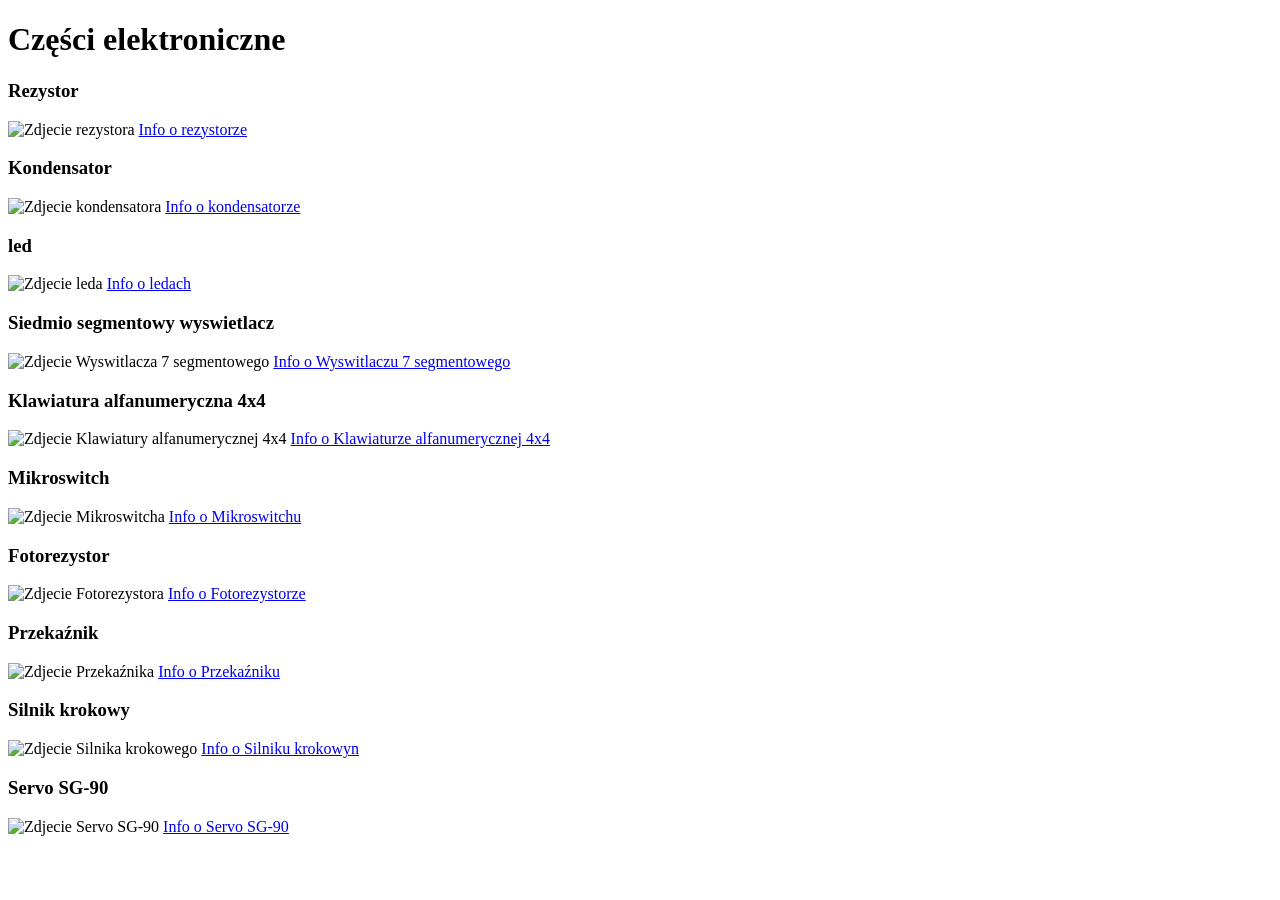
==== index.html @ 610459df "Add information sections for various components" ====
<!DOCTYPE html>
<html>
  <head>
    <link rel="stylesheet" href="style.css">
    <title>Witam na stronie elektronika jakuba</title>
  </head>
  <body>
    <h1>Części elektroniczne </h1>
    <h3>Rezystor</h3>
    <img src="zdjecia/rezystorfoto.png" alt="Zdjecie rezystora" class="foto">
    <a href="infczesc/inforezyst.txt" target="_blank">Info o rezystorze</a>
    <h3>Kondensator</h3>
    <img src="zdjecia/kondensator.png" alt="Zdjecie kondensatora" class="foto">
    <a href="infczesc/infokond.txt" target="_blank">Info o kondensatorze</a>
    <h3>led</h3>
    <img src="zdjecia/led.png" alt="Zdjecie leda" class="foto">
    <a href="infczesc/infoledt.txt" target="_blank">Info o ledach</a>
    <h3>Siedmio segmentowy wyswietlacz</h3>
    <img src="zdjecia/7segment.png" alt="Zdjecie Wyswitlacza 7 segmentowego" class="foto">
    <a href="infczesc/info7seg.txt" target="_blank">Info o Wyswitlaczu 7 segmentowego</a>
    <h3>Klawiatura alfanumeryczna 4x4</h3>
    <img src="zdjecia/4x4klaw.png" alt="Zdjecie Klawiatury alfanumerycznej 4x4" class="foto">
    <a href="infczesc/info4x4.txt" target="_blank">Info o Klawiaturze alfanumerycznej 4x4</a>
    <h3>Mikroswitch</h3>
    <img src="zdjecia/swtch.png" alt="Zdjecie Mikroswitcha" class="foto">
    <a href="infczesc/infoswtch.txt" target="_blank">Info o Mikroswitchu</a>
        <h3>Fotorezystor</h3>
    <img src="zdjecia/fotorez.png" alt="Zdjecie Fotorezystora" class="foto">
    <a href="infczesc/infofrez.txt" target="_blank">Info o Fotorezystorze</a>
    <h3>Przekaźnik</h3>
    <img src="zdjecia/relay.png" alt="Zdjecie Przekaźnika" class="foto">
    <a href="infczesc/inforelay.txt" target="_blank">Info o Przekaźniku</a>
    <h3>Silnik krokowy</h3>
    <img src="zdjecia/step motor.png" alt="Zdjecie Silnika krokowego" class="foto">
    <a href="infczesc/infostep.txt" target="_blank">Info o Silniku krokowyn </a>
    <h3>Servo SG-90</h3>
    <img src="zdjecia/serwo90.png" alt="Zdjecie Servo SG-90" class="foto">
    <a href="infczesc/infoserwo.txt" target="_blank">Info o Servo SG-90</a>
  </body>
</html>
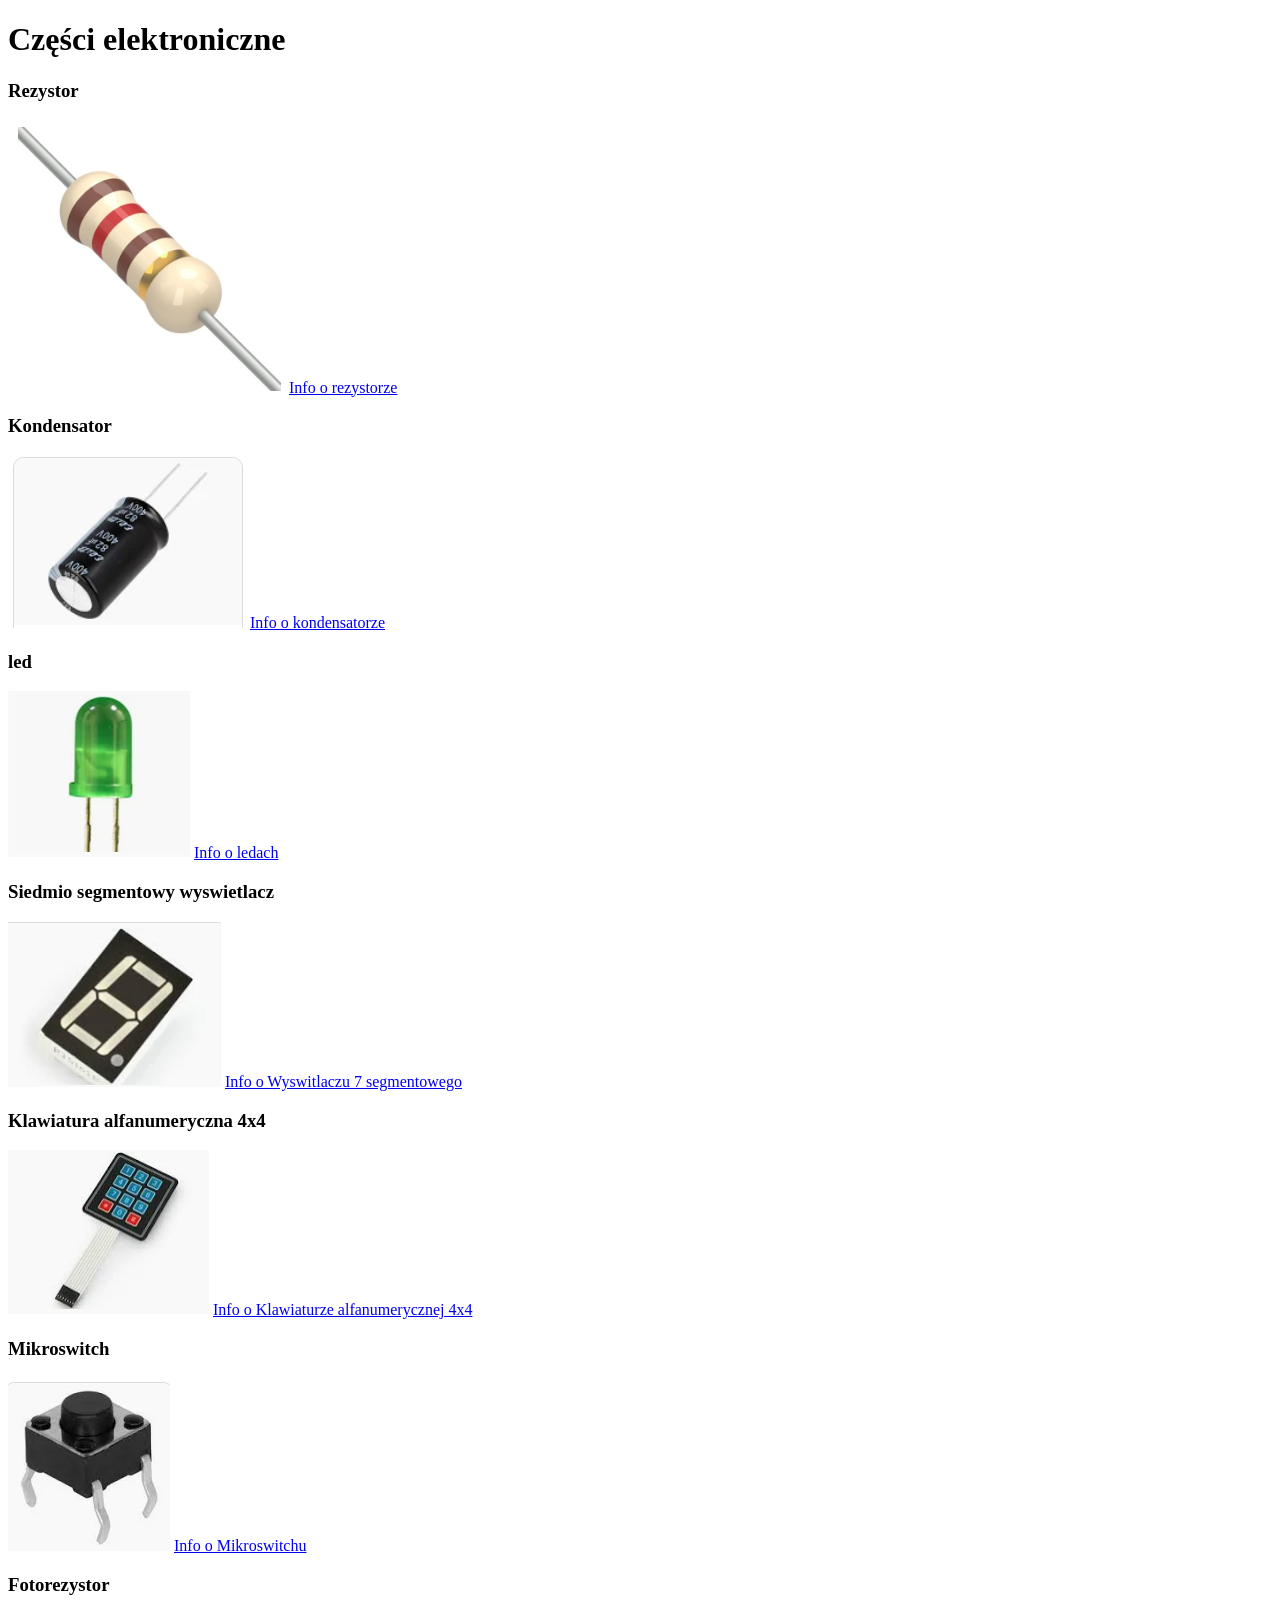
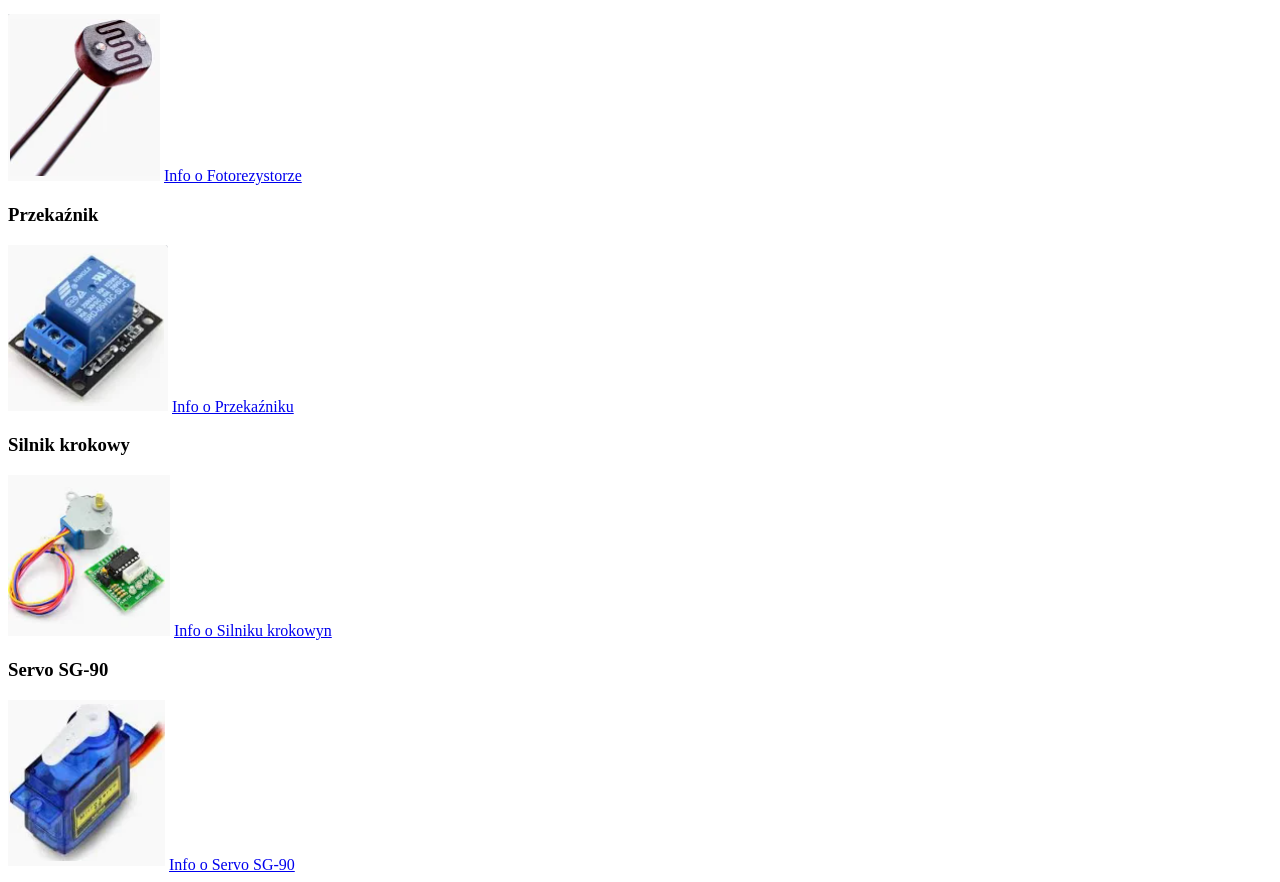
==== commit 633e28d2: "Merge branch 'hhubercio-netizen:main' into main" ====
--- a/index.html
+++ b/index.html
@@ -1,8 +1,8 @@
 <!DOCTYPE html>
-<html>
+<html>     
   <head>
     <link rel="stylesheet" href="style.css">
-    <title>Witam na stronie elektronika jakuba</title>
+    <title>elektronika kosmy</title>
   </head>
   <body>
     <h1>Części elektroniczne </h1>
@@ -24,7 +24,7 @@
     <h3>Mikroswitch</h3>
     <img src="zdjecia/swtch.png" alt="Zdjecie Mikroswitcha" class="foto">
     <a href="infczesc/infoswtch.txt" target="_blank">Info o Mikroswitchu</a>
-        <h3>Fotorezystor</h3>
+    <h3>Fotorezystor</h3>
     <img src="zdjecia/fotorez.png" alt="Zdjecie Fotorezystora" class="foto">
     <a href="infczesc/infofrez.txt" target="_blank">Info o Fotorezystorze</a>
     <h3>Przekaźnik</h3>
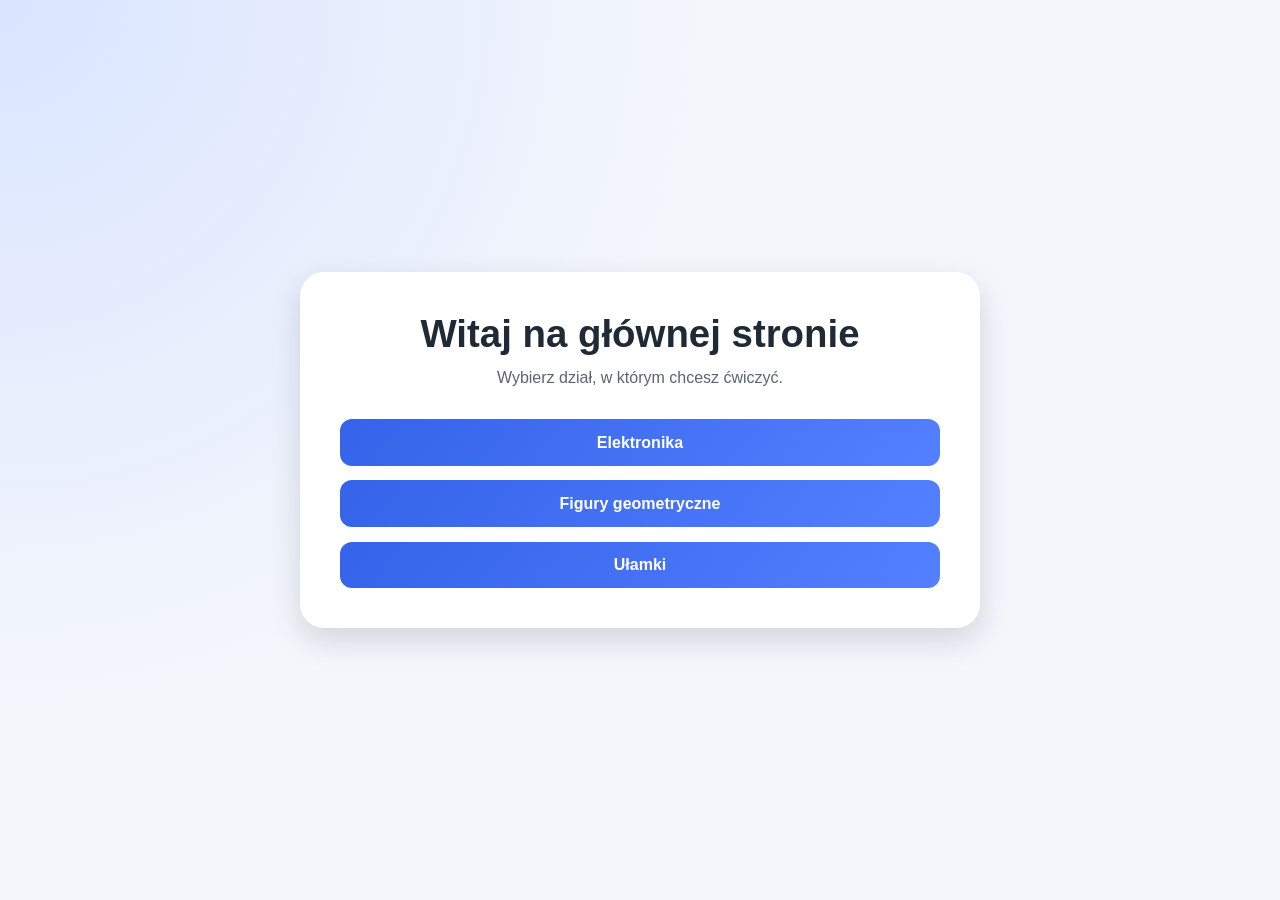
==== commit d99bb6e6: "Odśwież UI stron i dodaj kalkulator ułamków" ====
--- a/index.html
+++ b/index.html
@@ -1,40 +1,21 @@
 <!DOCTYPE html>
-<html>     
+<html lang="pl">
   <head>
-    <link rel="stylesheet" href="style.css">
-    <title>elektronika kosmy</title>
+    <meta charset="UTF-8" />
+    <meta name="viewport" content="width=device-width, initial-scale=1.0" />
+    <title>Główna strona</title>
+    <link rel="stylesheet" href="style.css" />
   </head>
   <body>
-    <h1>Części elektroniczne </h1>
-    <h3>Rezystor</h3>
-    <img src="zdjecia/rezystorfoto.png" alt="Zdjecie rezystora" class="foto">
-    <a href="infczesc/inforezyst.txt" target="_blank">Info o rezystorze</a>
-    <h3>Kondensator</h3>
-    <img src="zdjecia/kondensator.png" alt="Zdjecie kondensatora" class="foto">
-    <a href="infczesc/infokond.txt" target="_blank">Info o kondensatorze</a>
-    <h3>led</h3>
-    <img src="zdjecia/led.png" alt="Zdjecie leda" class="foto">
-    <a href="infczesc/infoledt.txt" target="_blank">Info o ledach</a>
-    <h3>Siedmio segmentowy wyswietlacz</h3>
-    <img src="zdjecia/7segment.png" alt="Zdjecie Wyswitlacza 7 segmentowego" class="foto">
-    <a href="infczesc/info7seg.txt" target="_blank">Info o Wyswitlaczu 7 segmentowego</a>
-    <h3>Klawiatura alfanumeryczna 4x4</h3>
-    <img src="zdjecia/4x4klaw.png" alt="Zdjecie Klawiatury alfanumerycznej 4x4" class="foto">
-    <a href="infczesc/info4x4.txt" target="_blank">Info o Klawiaturze alfanumerycznej 4x4</a>
-    <h3>Mikroswitch</h3>
-    <img src="zdjecia/swtch.png" alt="Zdjecie Mikroswitcha" class="foto">
-    <a href="infczesc/infoswtch.txt" target="_blank">Info o Mikroswitchu</a>
-    <h3>Fotorezystor</h3>
-    <img src="zdjecia/fotorez.png" alt="Zdjecie Fotorezystora" class="foto">
-    <a href="infczesc/infofrez.txt" target="_blank">Info o Fotorezystorze</a>
-    <h3>Przekaźnik</h3>
-    <img src="zdjecia/relay.png" alt="Zdjecie Przekaźnika" class="foto">
-    <a href="infczesc/inforelay.txt" target="_blank">Info o Przekaźniku</a>
-    <h3>Silnik krokowy</h3>
-    <img src="zdjecia/step motor.png" alt="Zdjecie Silnika krokowego" class="foto">
-    <a href="infczesc/infostep.txt" target="_blank">Info o Silniku krokowyn </a>
-    <h3>Servo SG-90</h3>
-    <img src="zdjecia/serwo90.png" alt="Zdjecie Servo SG-90" class="foto">
-    <a href="infczesc/infoserwo.txt" target="_blank">Info o Servo SG-90</a>
+    <main class="home">
+      <h1>Witaj na głównej stronie</h1>
+      <p class="subtitle">Wybierz dział, w którym chcesz ćwiczyć.</p>
+
+      <nav class="menu">
+        <a href="elektronika.html">Elektronika</a>
+        <a href="figury.html">Figury geometryczne</a>
+        <a href="ulamki.html">Ułamki</a>
+      </nav>
+    </main>
   </body>
 </html>
--- a/style.css
+++ b/style.css
@@ -0,0 +1,63 @@
+:root {
+  color-scheme: light;
+  --bg: #f3f6fb;
+  --card: #ffffff;
+  --text: #1f2a37;
+  --muted: #5b6472;
+  --accent: #3563e9;
+  --accent-dark: #264cbf;
+  --shadow: 0 12px 30px rgba(23, 31, 56, 0.15);
+}
+
+* {
+  box-sizing: border-box;
+}
+
+body {
+  margin: 0;
+  font-family: "Segoe UI", Tahoma, Geneva, Verdana, sans-serif;
+  color: var(--text);
+  background: radial-gradient(circle at top left, #d9e5ff 0%, var(--bg) 45%);
+  min-height: 100vh;
+  display: grid;
+  place-items: center;
+}
+
+.home {
+  width: min(92vw, 680px);
+  background: var(--card);
+  padding: 2.5rem;
+  border-radius: 24px;
+  box-shadow: var(--shadow);
+  text-align: center;
+}
+
+h1 {
+  margin: 0;
+  font-size: clamp(1.8rem, 3.5vw, 2.4rem);
+}
+
+.subtitle {
+  margin: 0.85rem 0 2rem;
+  color: var(--muted);
+}
+
+.menu {
+  display: grid;
+  gap: 0.9rem;
+}
+
+.menu a {
+  text-decoration: none;
+  color: #fff;
+  background: linear-gradient(130deg, var(--accent), #5380ff);
+  padding: 0.9rem 1rem;
+  border-radius: 12px;
+  font-weight: 600;
+  transition: transform 0.2s ease, background 0.2s ease;
+}
+
+.menu a:hover {
+  transform: translateY(-1px);
+  background: linear-gradient(130deg, var(--accent-dark), var(--accent));
+}
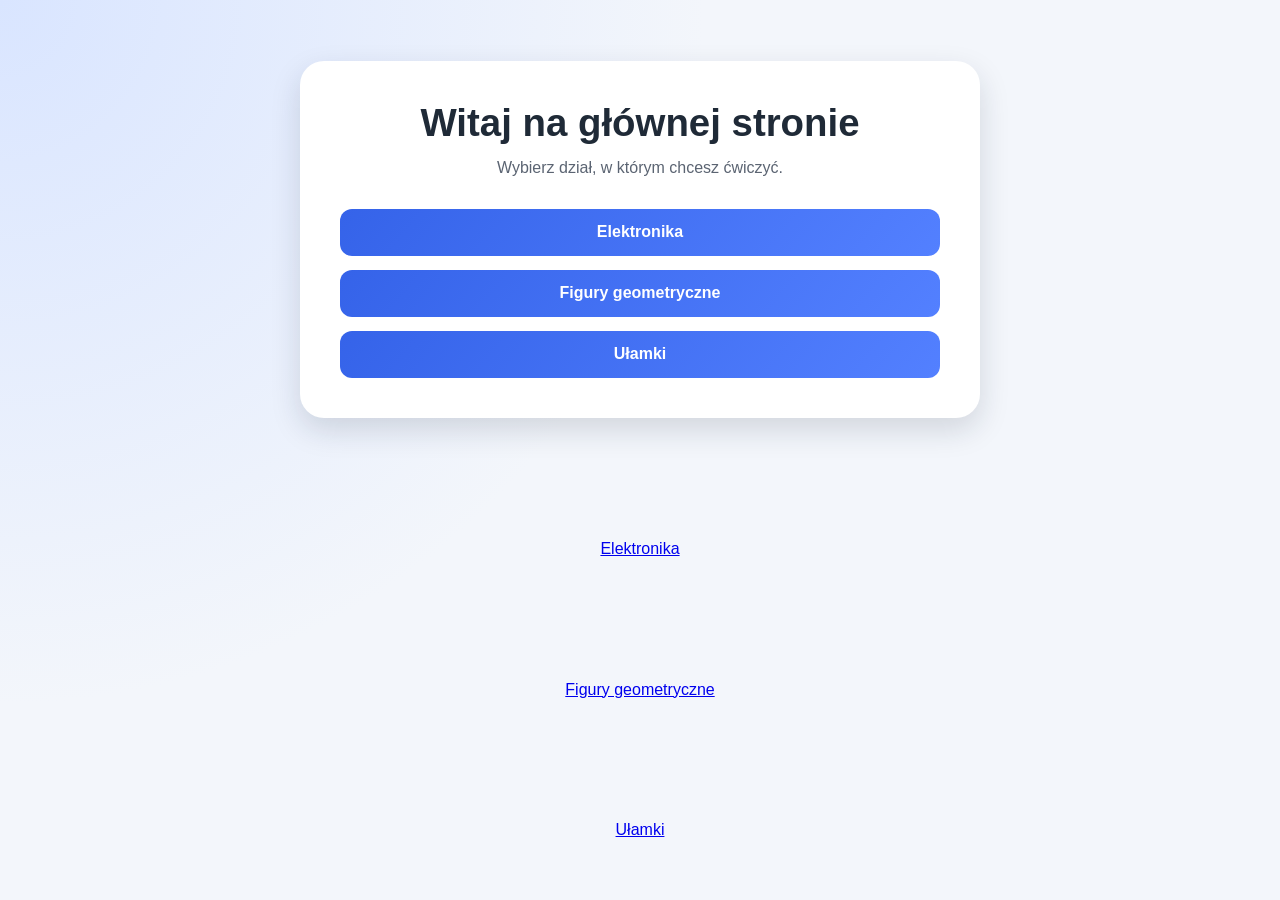
==== commit 6d96f59d: "Merge branch 'main' into codex/improve-index-html-aesthetics-and-add-fractions-page-92p4ci" ====
--- a/index.html
+++ b/index.html
@@ -5,6 +5,8 @@
     <meta name="viewport" content="width=device-width, initial-scale=1.0" />
     <title>Główna strona</title>
     <link rel="stylesheet" href="style.css" />
+    <script src="https://challenges.cloudflare.com/turnstile/v0/api.js" defer></script>
+    <script src="guard.js" defer></script>
   </head>
   <body>
     <main class="home">
@@ -12,6 +14,19 @@
       <p class="subtitle">Wybierz dział, w którym chcesz ćwiczyć.</p>
 
       <nav class="menu">
+        <a href="elektronika.html" data-protected-link="1">Elektronika</a>
+        <a href="figury.html" data-protected-link="1">Figury geometryczne</a>
+        <a href="ulamki.html" data-protected-link="1">Ułamki</a>
+      </nav>
+    </main>
+
+    <div id="captchaModal" class="captcha-modal" aria-hidden="true">
+      <div class="captcha-card">
+        <h2>Weryfikacja Cloudflare</h2>
+        <p id="captchaInfo">Potwierdź, że nie jesteś botem.</p>
+        <div id="turnstileWidget"></div>
+      </div>
+    </div>
         <a href="elektronika.html">Elektronika</a>
         <a href="figury.html">Figury geometryczne</a>
         <a href="ulamki.html">Ułamki</a>
--- a/style.css
+++ b/style.css
@@ -61,3 +61,35 @@
   transform: translateY(-1px);
   background: linear-gradient(130deg, var(--accent-dark), var(--accent));
 }
+
+.captcha-modal {
+  position: fixed;
+  inset: 0;
+  display: none;
+  align-items: center;
+  justify-content: center;
+  background: rgba(15, 21, 38, 0.65);
+  padding: 1rem;
+}
+
+.captcha-modal.open {
+  display: flex;
+}
+
+.captcha-card {
+  width: min(95vw, 420px);
+  background: #fff;
+  border-radius: 14px;
+  padding: 1.25rem;
+  box-shadow: 0 20px 45px rgba(0, 0, 0, 0.26);
+}
+
+.captcha-card h2 {
+  margin: 0 0 0.6rem;
+  font-size: 1.1rem;
+}
+
+.captcha-card p {
+  margin: 0 0 1rem;
+  color: var(--muted);
+}
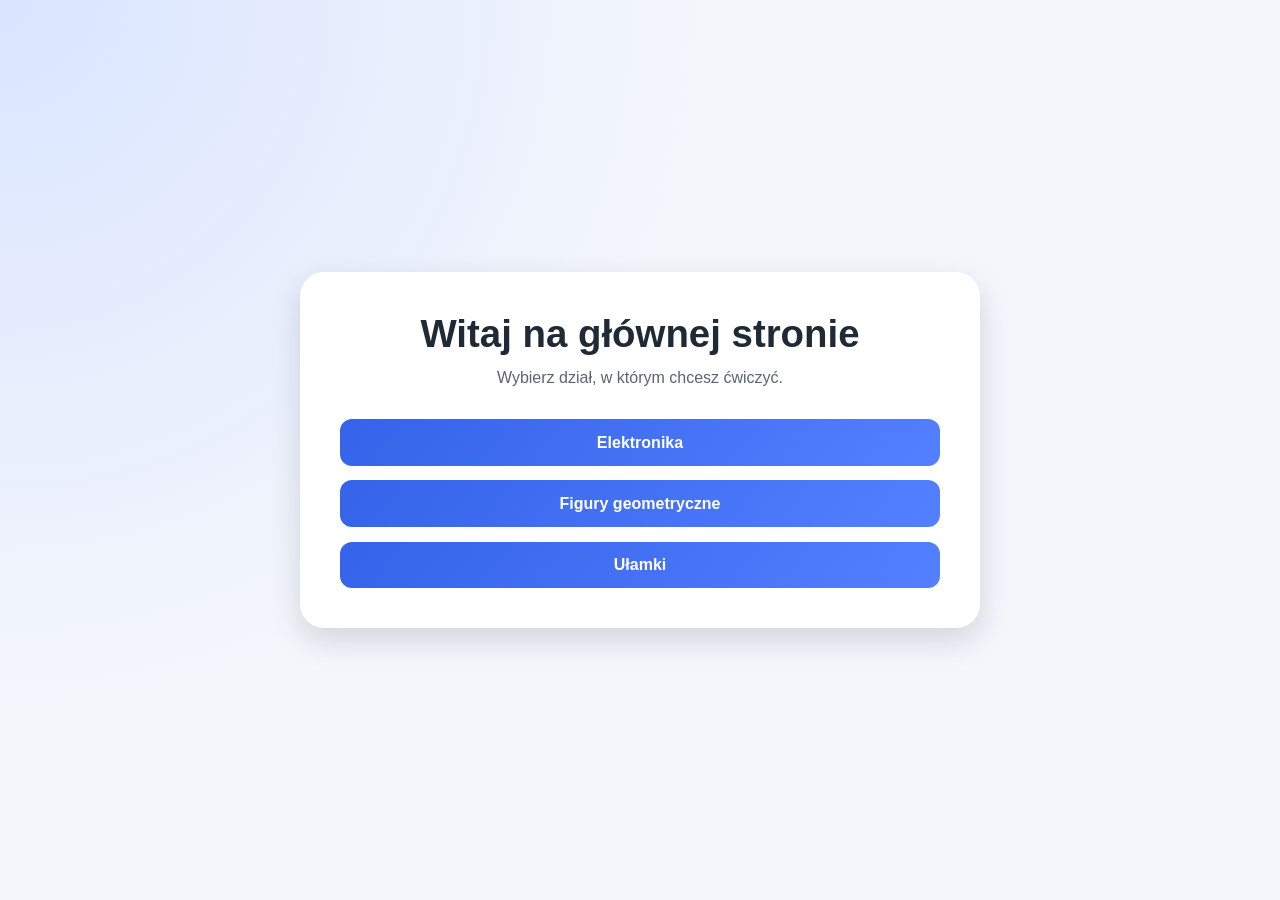
==== commit 30fe260a: "Dodaj konfigurację Turnstile przez .env i plik cf-config.js" ====
--- a/index.html
+++ b/index.html
@@ -5,6 +5,7 @@
     <meta name="viewport" content="width=device-width, initial-scale=1.0" />
     <title>Główna strona</title>
     <link rel="stylesheet" href="style.css" />
+    <script src="cf-config.js" defer></script>
     <script src="https://challenges.cloudflare.com/turnstile/v0/api.js" defer></script>
     <script src="guard.js" defer></script>
   </head>
@@ -27,10 +28,5 @@
         <div id="turnstileWidget"></div>
       </div>
     </div>
-        <a href="elektronika.html">Elektronika</a>
-        <a href="figury.html">Figury geometryczne</a>
-        <a href="ulamki.html">Ułamki</a>
-      </nav>
-    </main>
   </body>
 </html>
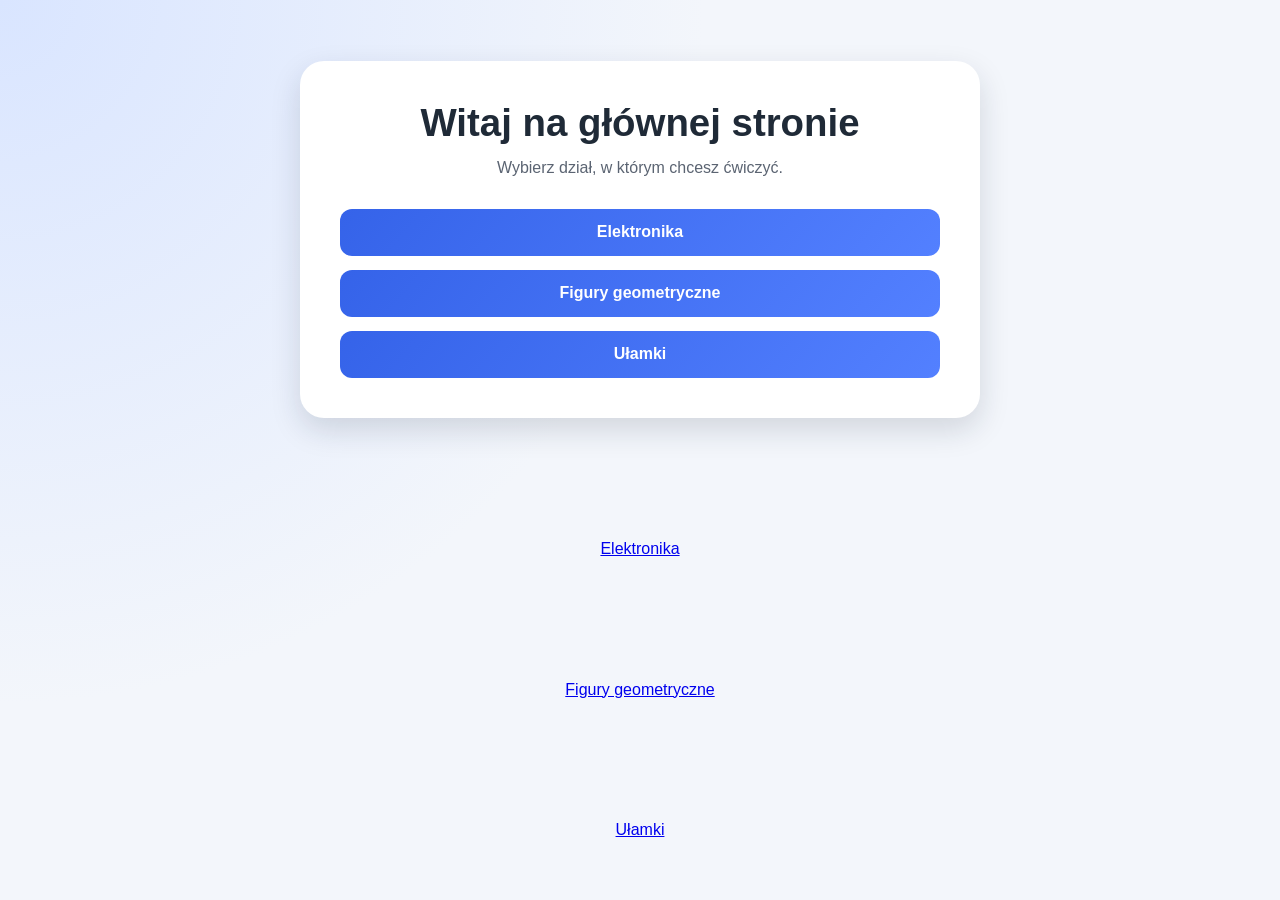
==== commit 81074b2e: "Merge branch 'main' into codex/improve-index-html-aesthetics-and-add-fractions-page-0srx7w" ====
--- a/index.html
+++ b/index.html
@@ -28,5 +28,10 @@
         <div id="turnstileWidget"></div>
       </div>
     </div>
+        <a href="elektronika.html">Elektronika</a>
+        <a href="figury.html">Figury geometryczne</a>
+        <a href="ulamki.html">Ułamki</a>
+      </nav>
+    </main>
   </body>
 </html>
